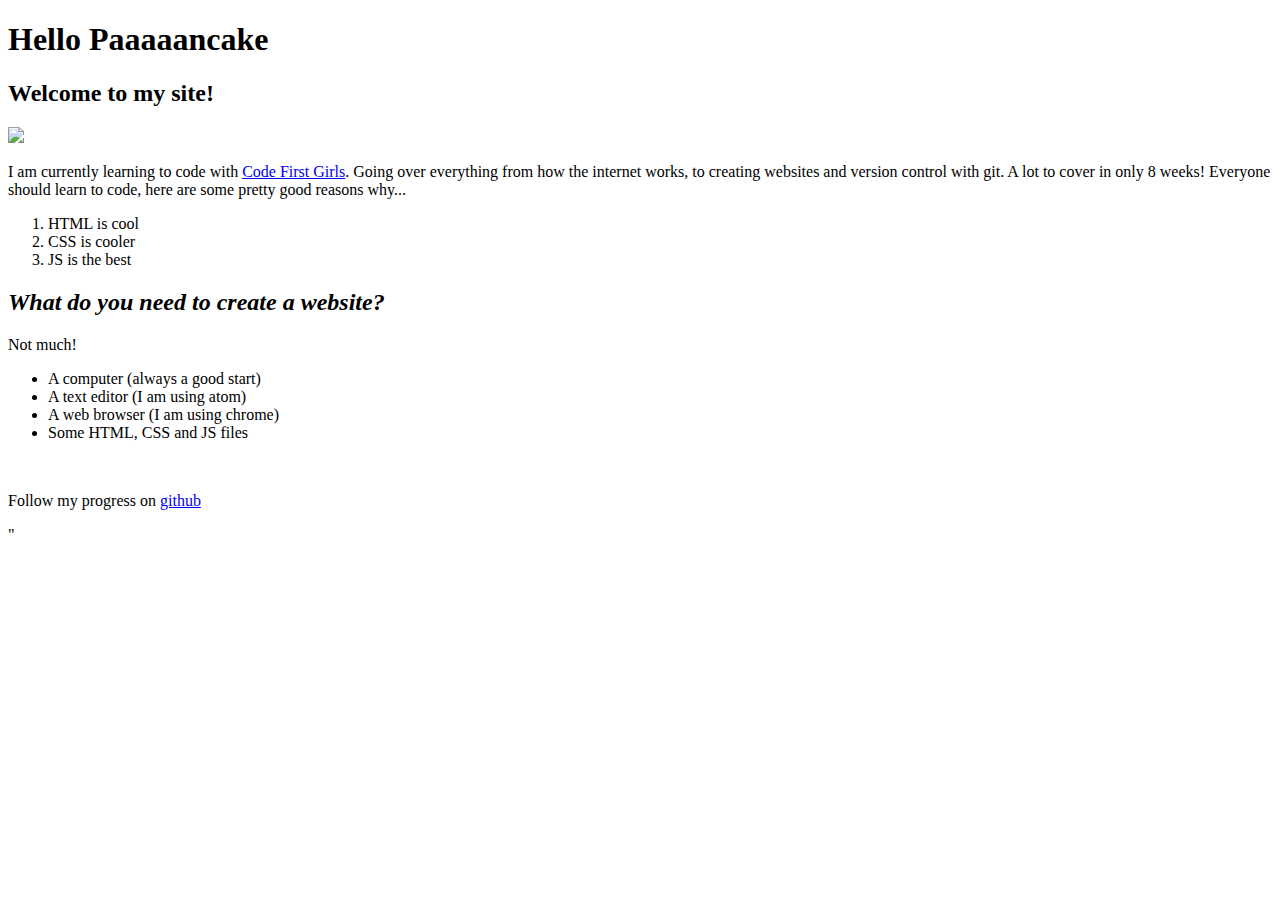
==== HTML/index.html @ 7876f38b "First change" ====
<!DOCTYPE html>
<html>
  <head>
  <!-- <meta charset="utf-8" />
  <meta http-equiv="X-UA-Compatible" content="IE=edge">
  <meta name="viewport" content="width=device-width, initial-scale=1"> -->

  <title>My first site</title>
        <link rel="stylesheet" type="text/css" href="css/style.css">

</head>
<body>

<div>
  <h1>Hello Paaaaancake</h1>

  <h2>Welcome to my site!</h2>

  <img src="duck.jpg" width="200px">
</div>

<div>
  <p> I am currently learning to code with <a href="www.codefirstgirls.org.uk">Code First Girls</a>. Going over everything from how the
    internet works, to creating websites and version control with git. A lot to cover in only 8 weeks!
    Everyone should learn to code, here are some pretty good reasons why...</p>
    <ol>
      <li>HTML is cool</li>
      <li id="lower">CSS is cooler</li>
      <li id="lowest">JS is the best</li>
  </ol>
  </div>

<div class="contrast">
  <h2><em>What do you need to create a website?</em></h2>
  <p>Not much!</p>
    <ul>
      <li>A computer (always a good start)</li>
      <li>A text editor (I am using atom)</li>
      <li>A web browser (I am using chrome)</li>
      <li>Some HTML, CSS and JS files</li>
    </ul>
  </div>

  <br>

  <p>
    Follow my progress on <a href="www.github.com">github</a>
  </p>
  <script type="text/javascript" src="js/main.js"></script>"
</body>
</html>
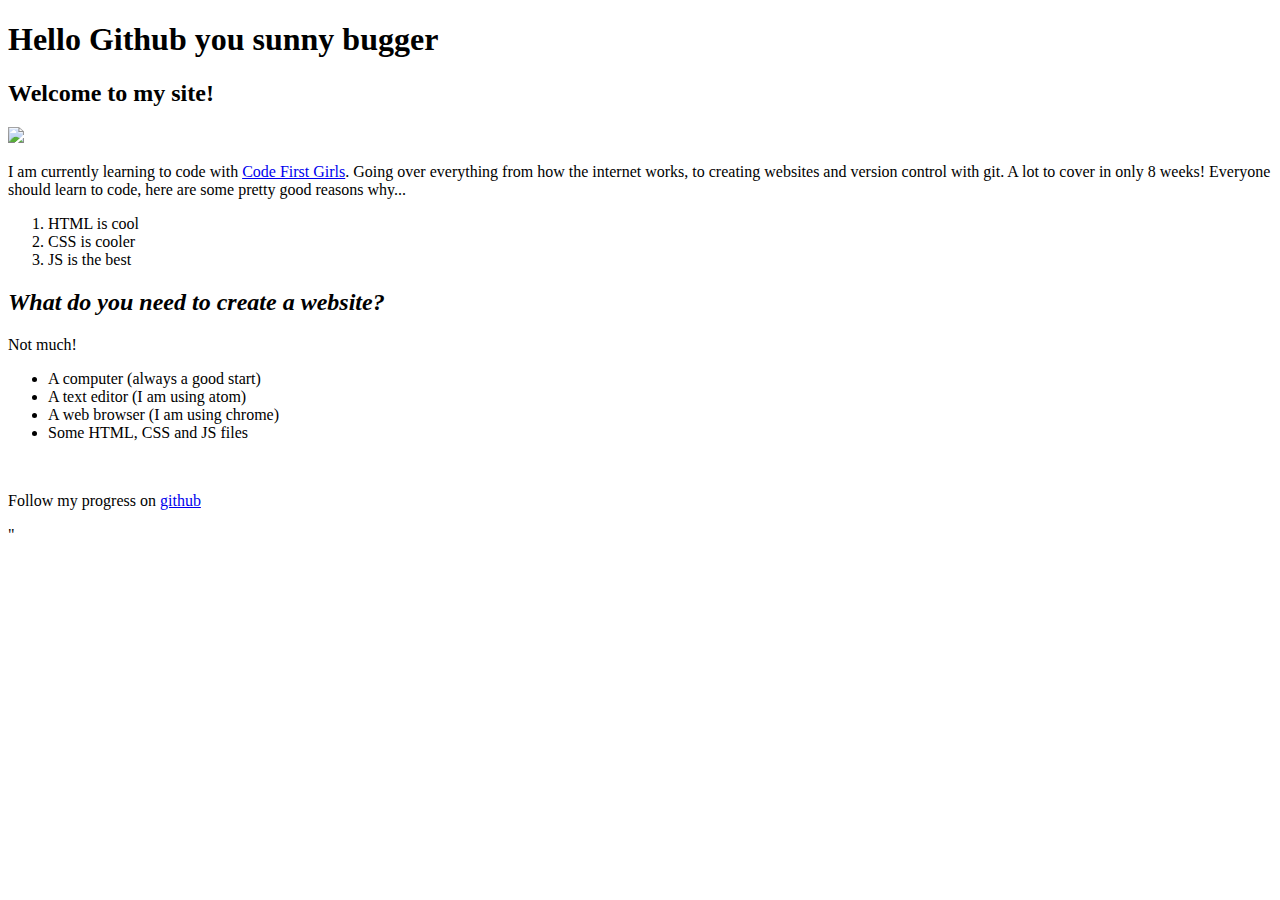
==== commit 9b701946: "Update index.html" ====
--- a/HTML/index.html
+++ b/HTML/index.html
@@ -12,7 +12,7 @@
 <body>
 
 <div>
-  <h1>Hello Paaaaancake</h1>
+  <h1>Hello Github you sunny bugger</h1>
 
   <h2>Welcome to my site!</h2>
 
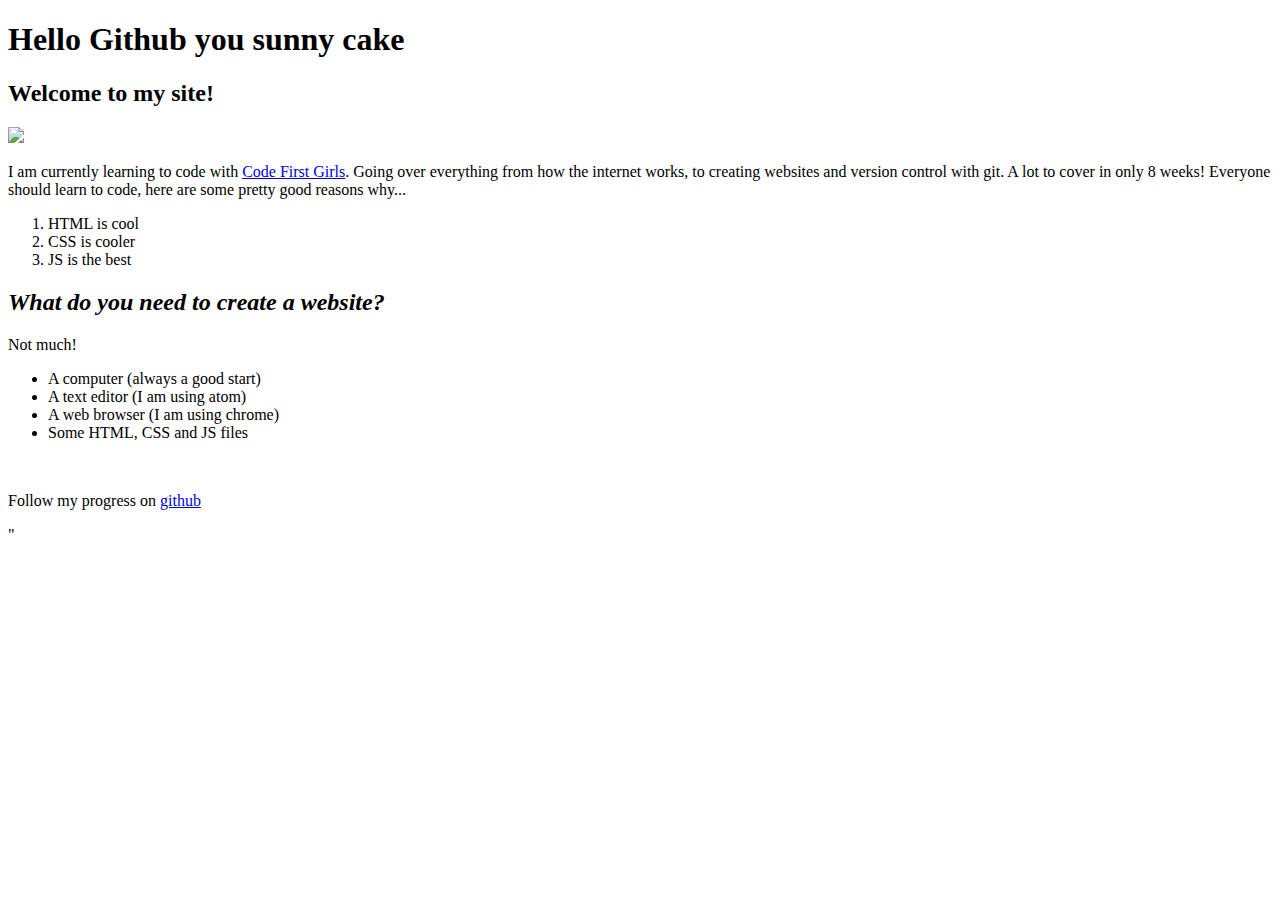
==== commit 4aaa476f: "Update index.html" ====
--- a/HTML/index.html
+++ b/HTML/index.html
@@ -12,7 +12,7 @@
 <body>
 
 <div>
-  <h1>Hello Github you sunny bugger</h1>
+  <h1>Hello Github you sunny cake</h1>
 
   <h2>Welcome to my site!</h2>
 
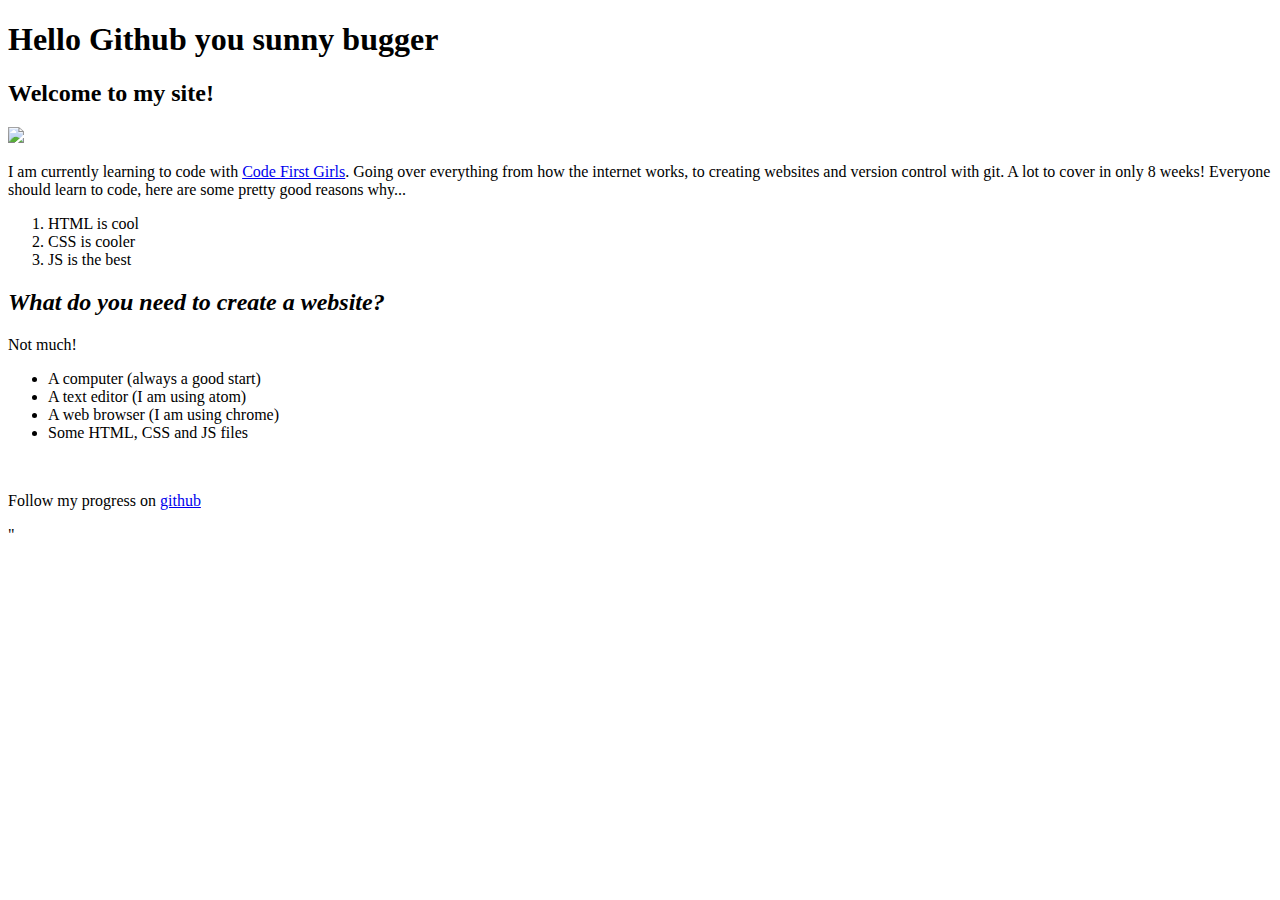
==== commit bfeb6fac: "Revert "Update index.html"" ====
--- a/HTML/index.html
+++ b/HTML/index.html
@@ -12,7 +12,7 @@
 <body>
 
 <div>
-  <h1>Hello Github you sunny cake</h1>
+  <h1>Hello Github you sunny bugger</h1>
 
   <h2>Welcome to my site!</h2>
 
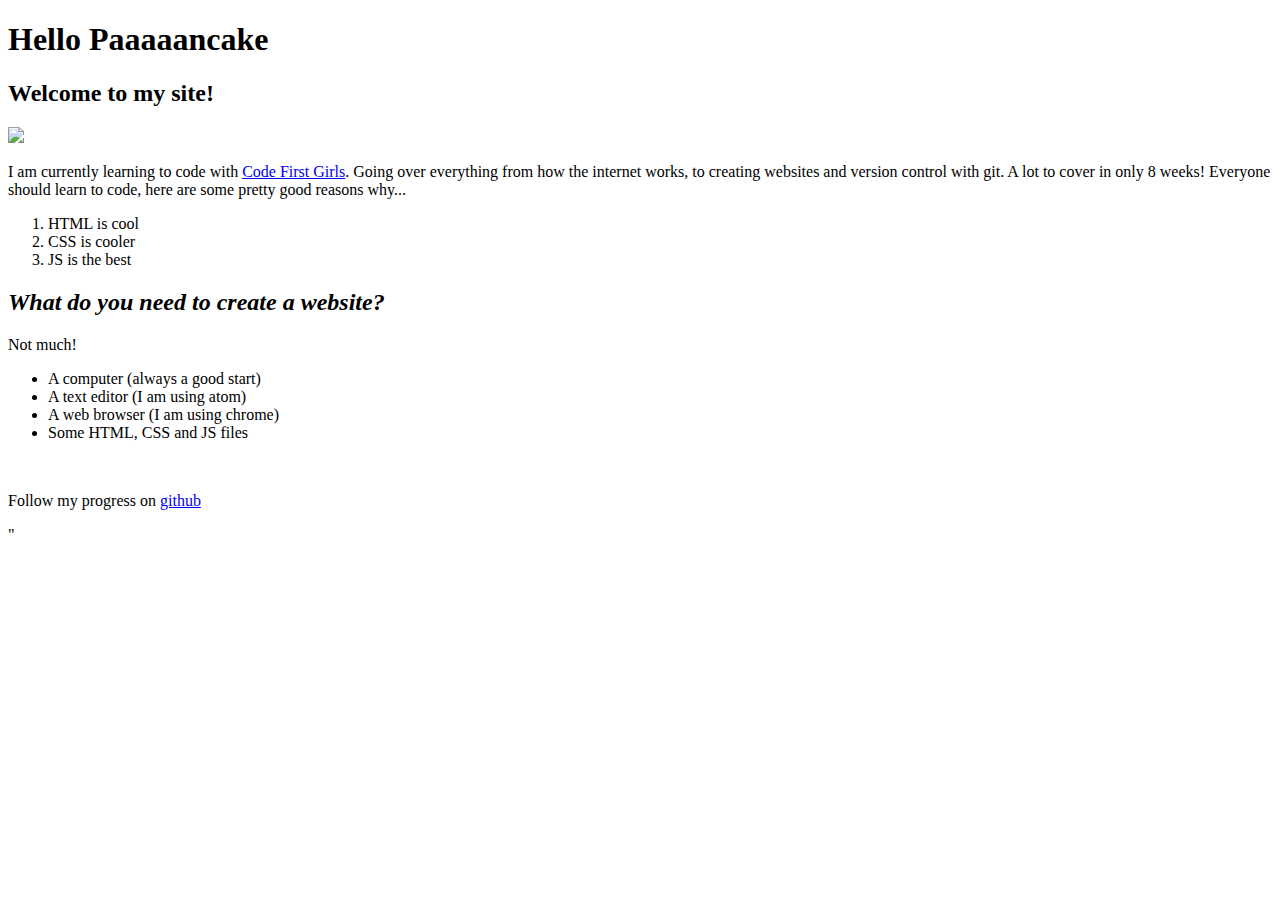
==== commit 8f0e9e0e: "Revert "Update index.html"" ====
--- a/HTML/index.html
+++ b/HTML/index.html
@@ -12,7 +12,7 @@
 <body>
 
 <div>
-  <h1>Hello Github you sunny bugger</h1>
+  <h1>Hello Paaaaancake</h1>
 
   <h2>Welcome to my site!</h2>
 
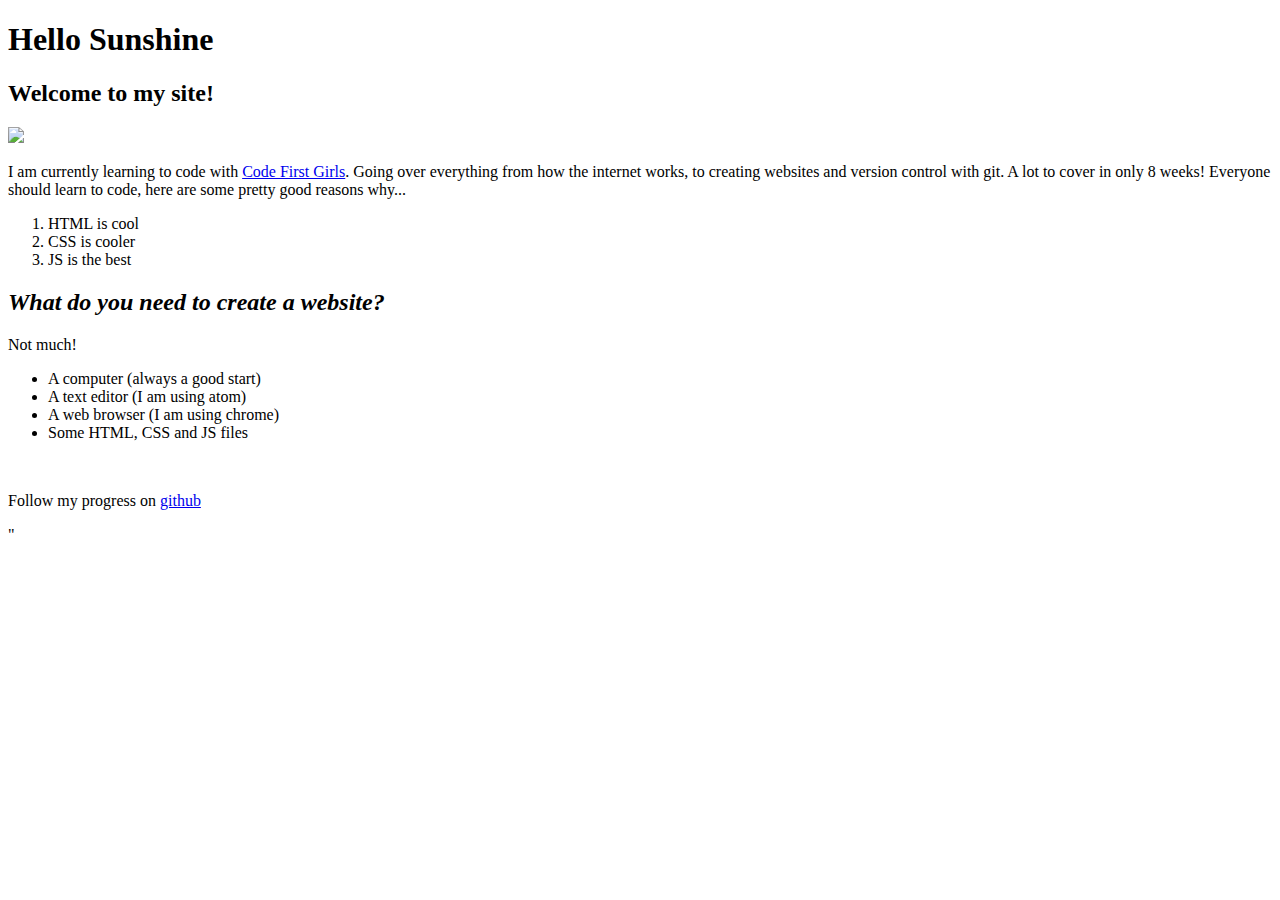
==== commit 3852d60e: "Update index.html" ====
--- a/HTML/index.html
+++ b/HTML/index.html
@@ -12,7 +12,7 @@
 <body>
 
 <div>
-  <h1>Hello Paaaaancake</h1>
+  <h1>Hello Sunshine</h1>
 
   <h2>Welcome to my site!</h2>
 
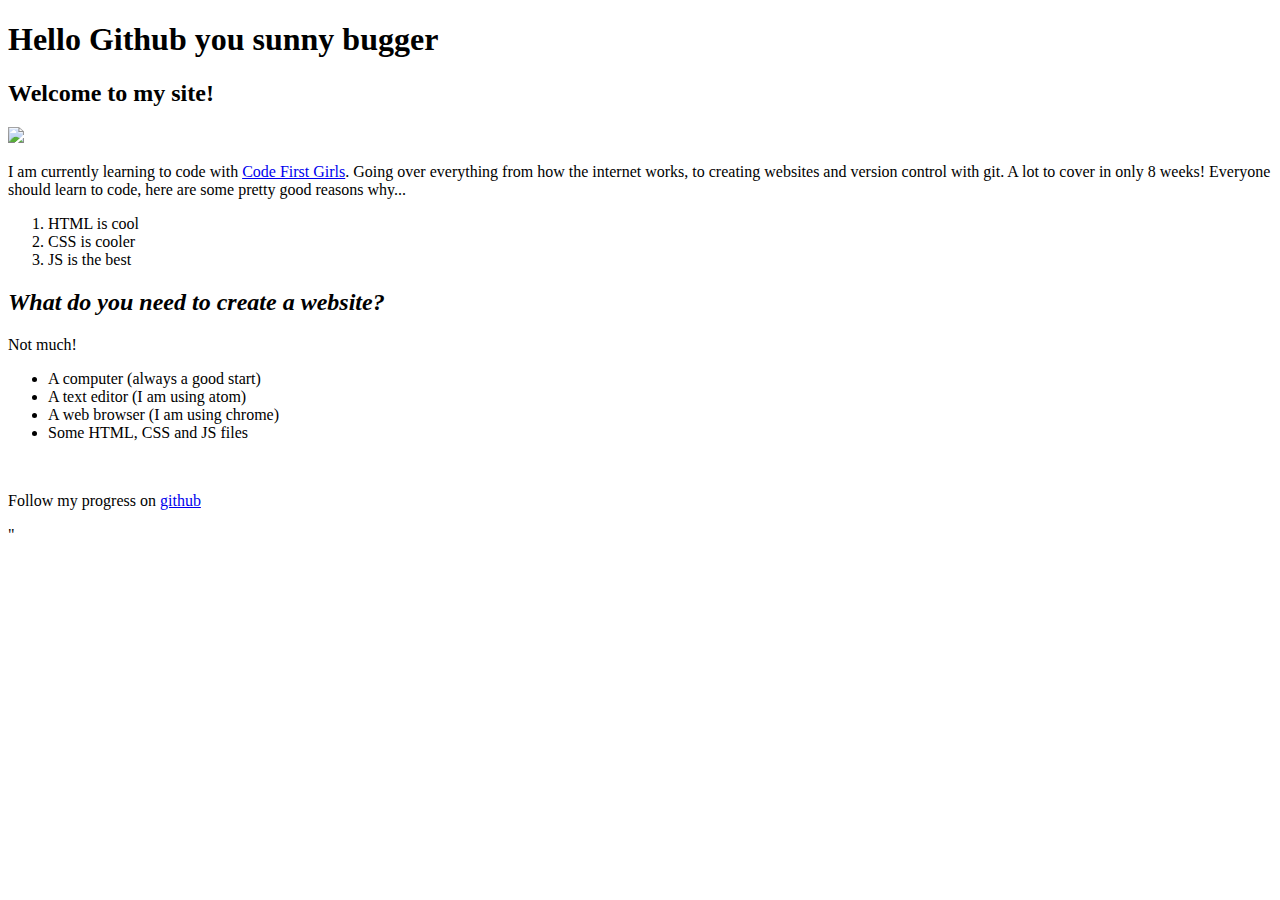
==== commit 7dd74008: "Revert "Develop"" ====
--- a/HTML/index.html
+++ b/HTML/index.html
@@ -12,7 +12,7 @@
 <body>
 
 <div>
-  <h1>Hello Sunshine</h1>
+  <h1>Hello Github you sunny bugger</h1>
 
   <h2>Welcome to my site!</h2>
 
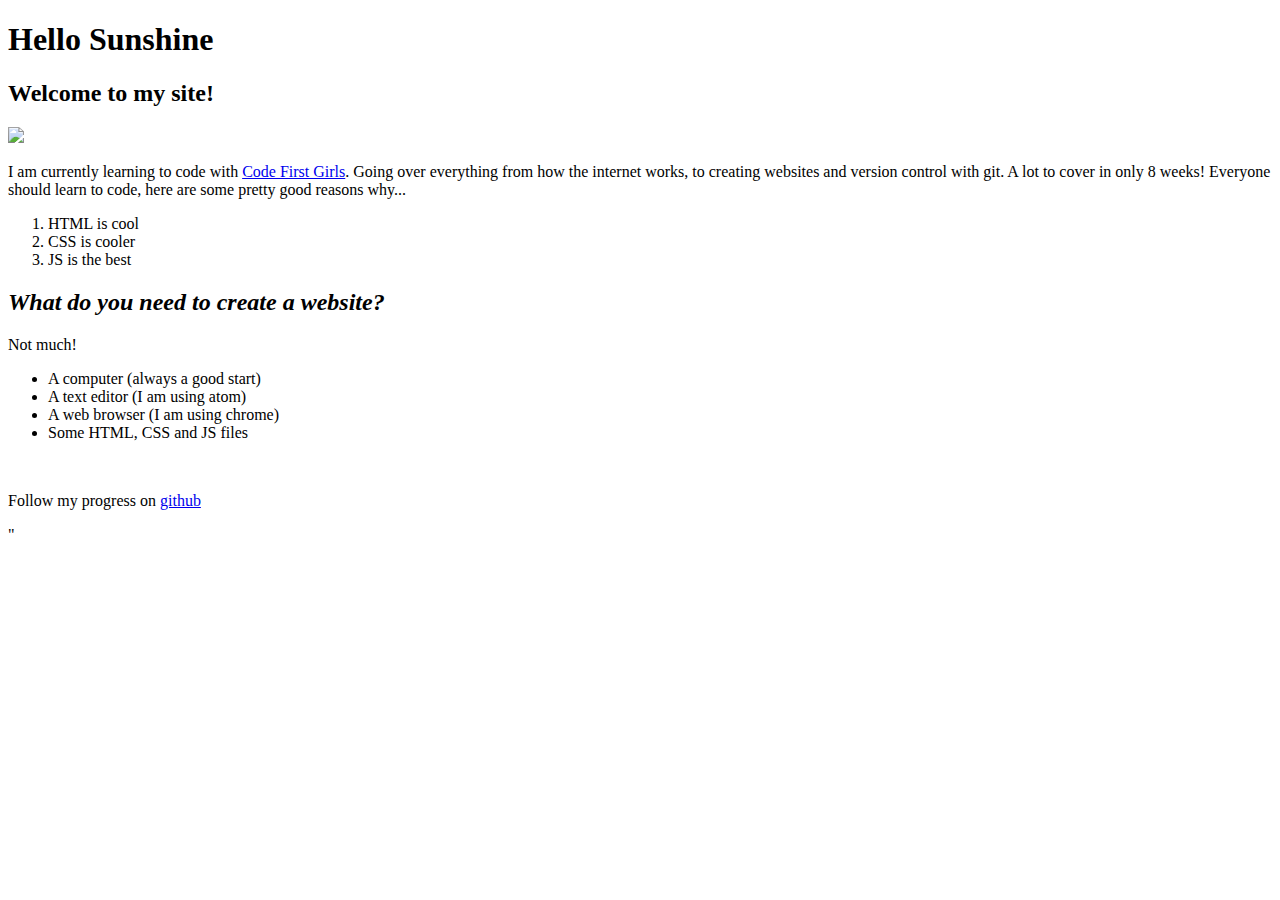
==== commit 5f772d22: "Revert "save"" ====
--- a/HTML/index.html
+++ b/HTML/index.html
@@ -12,7 +12,7 @@
 <body>
 
 <div>
-  <h1>Hello Github you sunny bugger</h1>
+  <h1>Hello Sunshine</h1>
 
   <h2>Welcome to my site!</h2>
 
